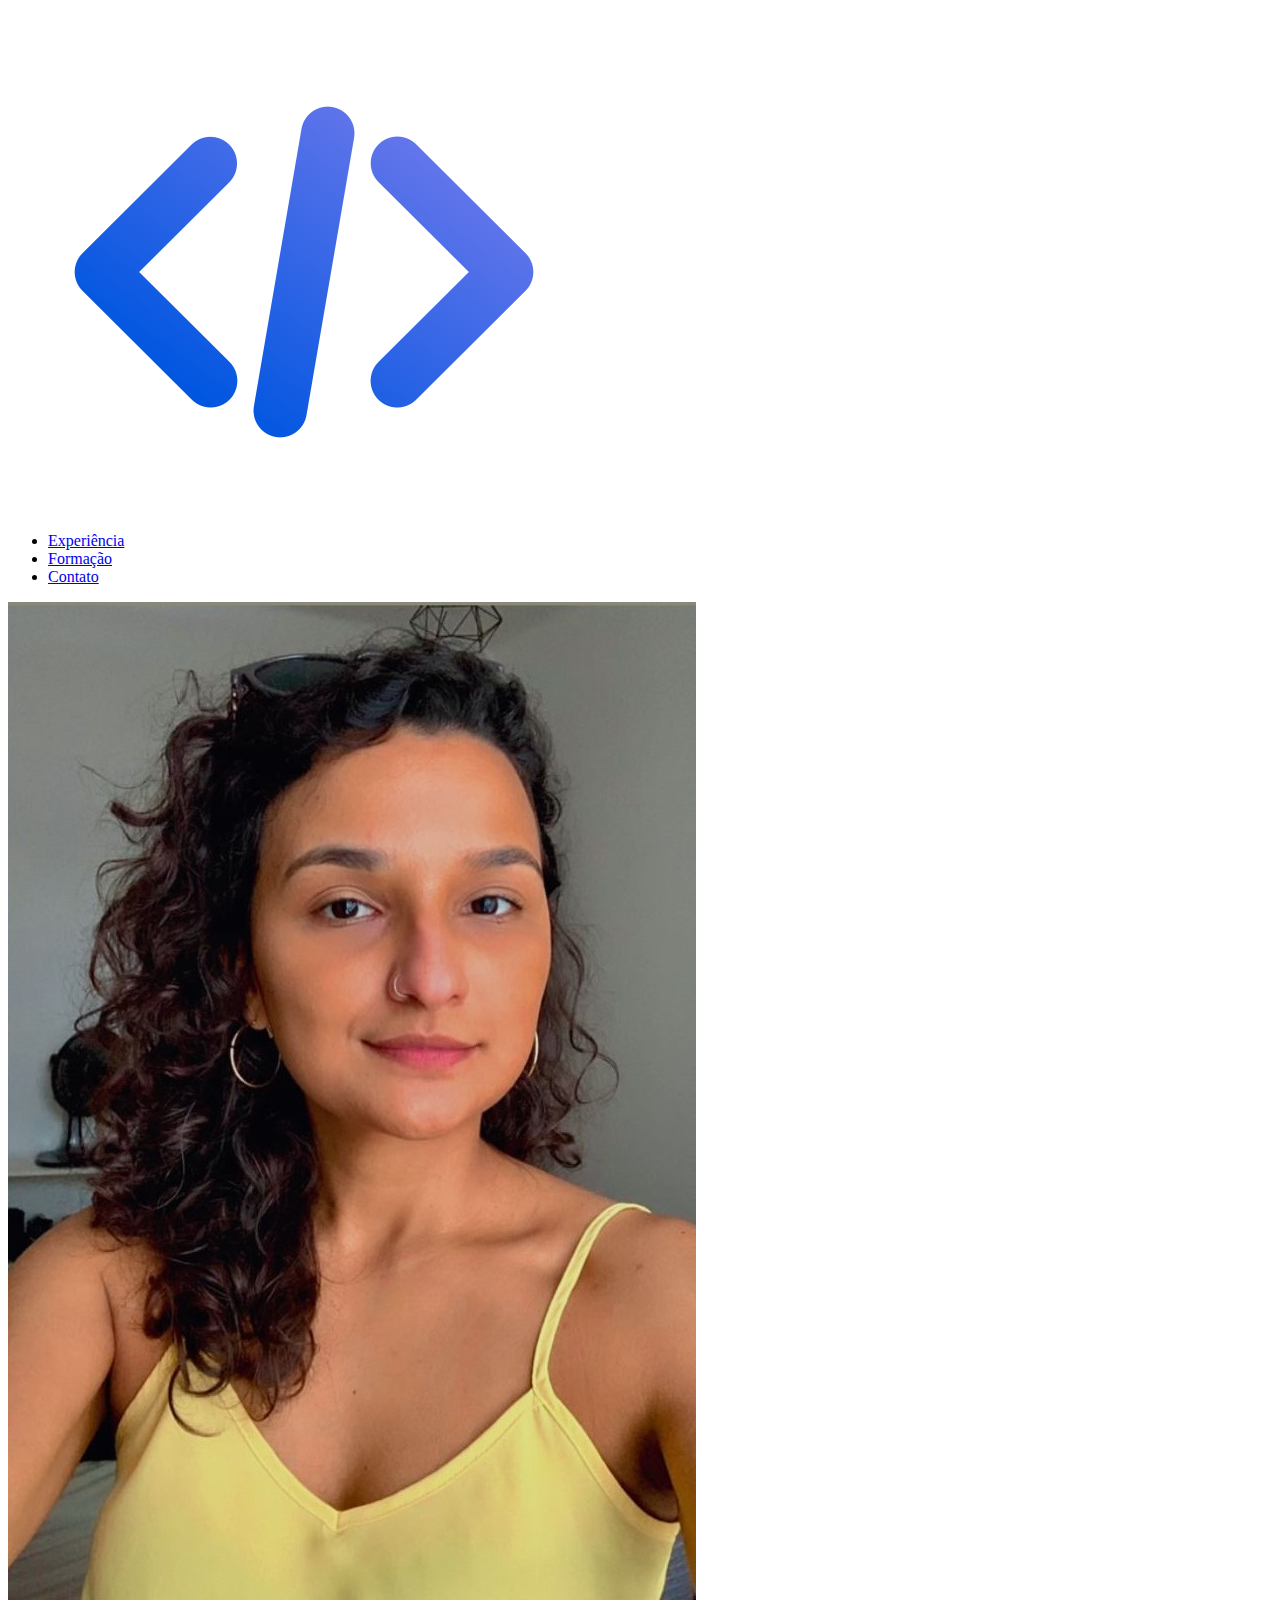
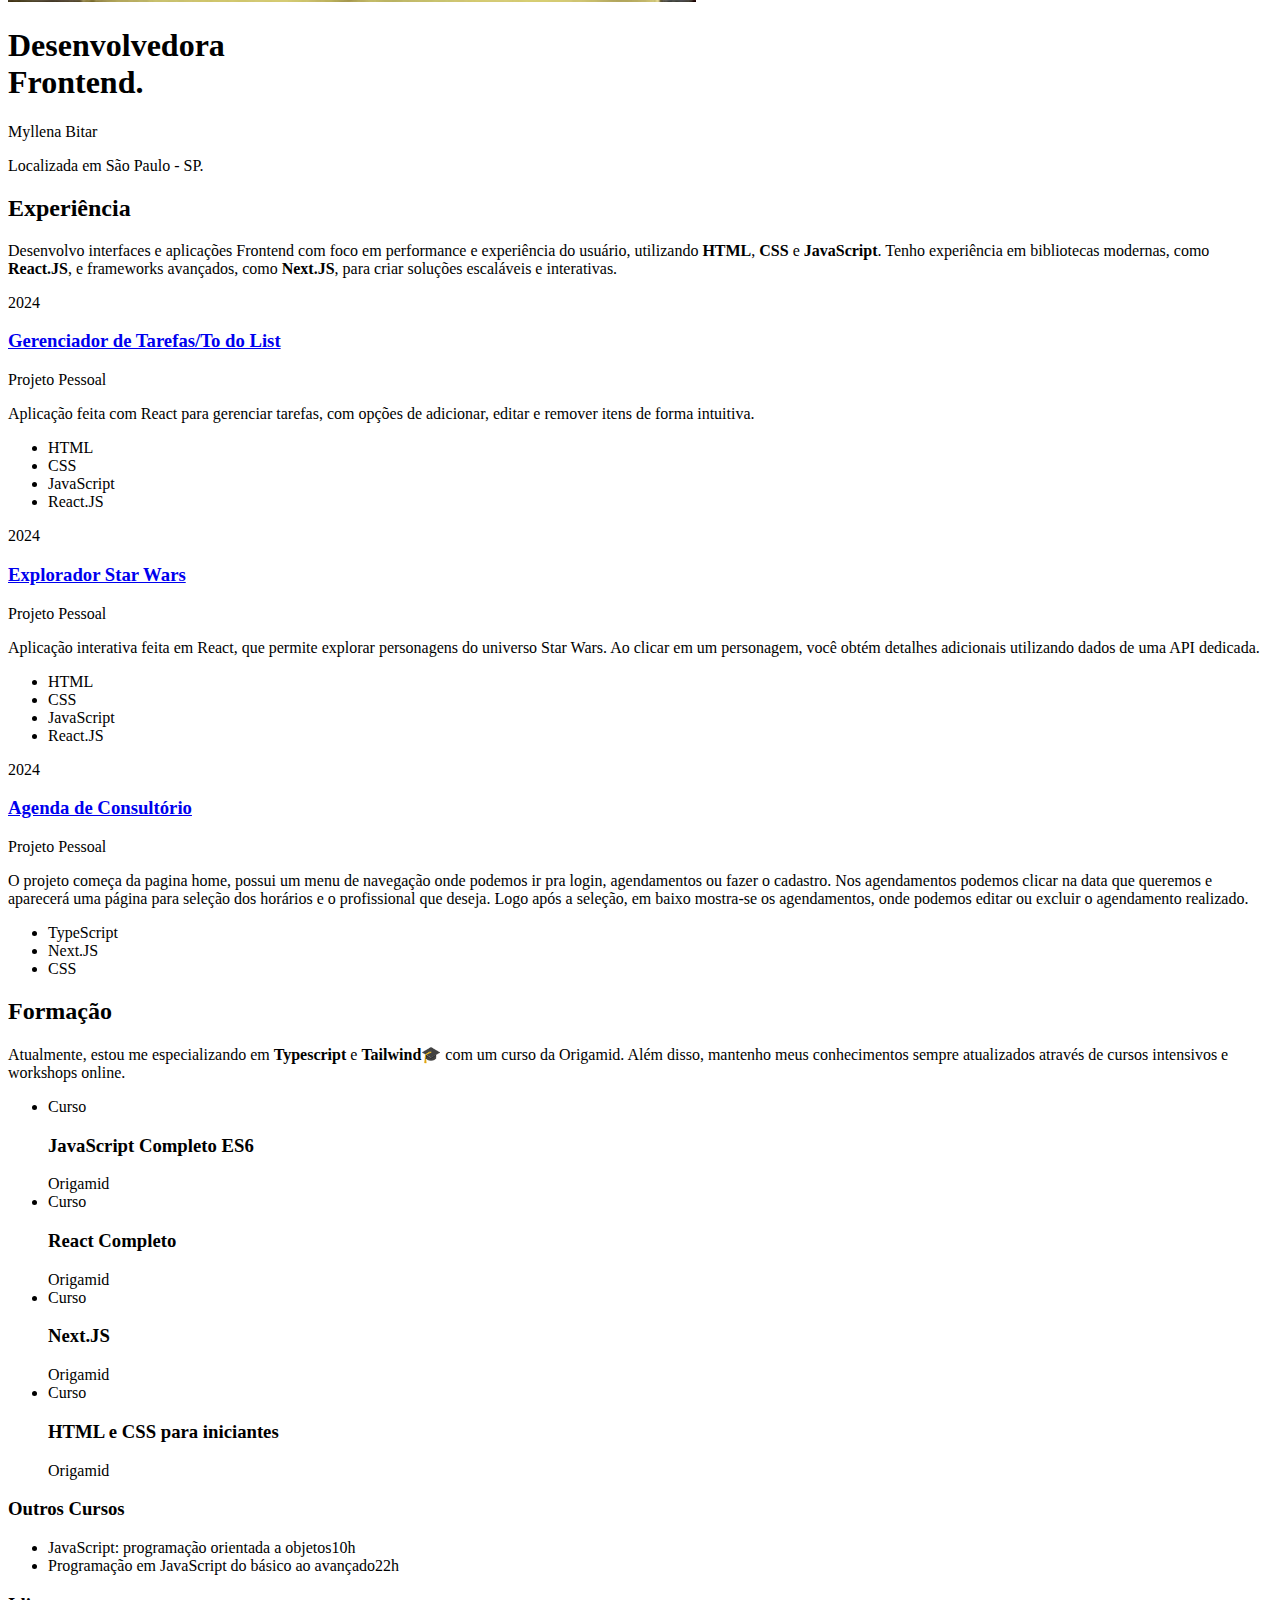
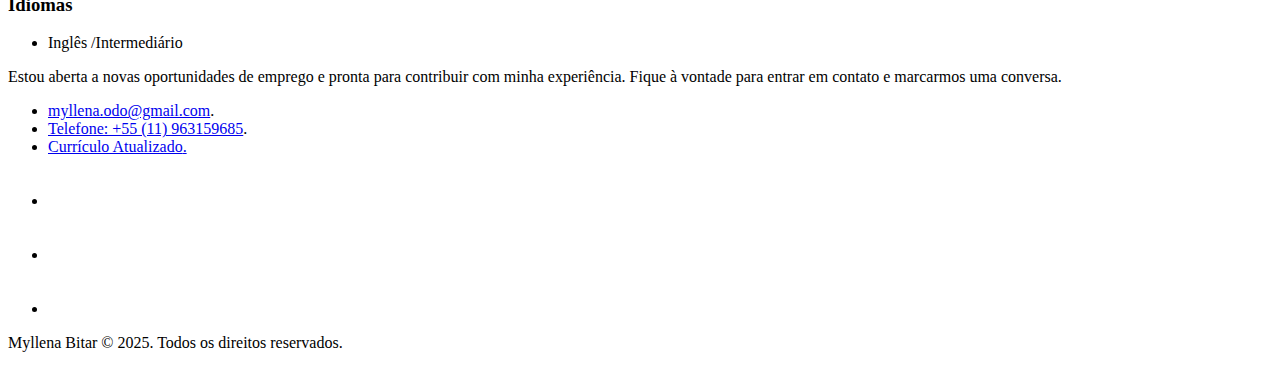
==== index.html @ c16cf946 "No code changes made." ====
<!DOCTYPE html>
<html lang="pt-BR">
<head>
    <meta charset="UTF-8">
    <meta http-equiv="X-UA-Compatible" content="IE=edge">
    <meta name="author" content="Myllena Bitar">
    <meta name="robots" content="index, follow">
    <meta name="googlebot" content="index, follow">
    <meta name="bingbot" content="index, follow">
    <meta name="apple-mobile-web-app-capable" content="yes">
    <meta name="apple-mobile-web-app-status-bar-style" content="black">
    <meta name="apple-mobile-web-app-title" content="Myllena Bitar">
    <meta name="application-name" content="Myllena Bitar">
    <meta name="mobile-web-app-capable" content="yes">
    <meta name="theme-color" content="#000000">
    <meta name="msapplication-TileColor" content="#000000">
    <meta name="msapplication-navbutton-color" content="#000000">
    <meta name="apple-mobile-web-app-status-bar-style" content="black-translucent">
    <meta name="apple-mobile-web-app-status-bar-style" content="black">
    <meta name="apple-mobile-web-app-status-bar-style" content="default">
    <meta name="apple-mobile-web-app-status-bar-style" content="white">
    <meta name="apple-mobile-web-app-status-bar-style" content="white-translucent">
    <meta name="apple-mobile-web-app-status-bar-style" content="white">
    <meta name="apple-mobile-web-app-status-bar-style" content="default"> 
    <meta name="apple-mobile-web-app-status-bar-style" content="black">
    <meta name="apple-mobile-web-app-status-bar-style" content="black-translucent">
    <meta name="apple-mobile-web-app-status-bar-style" content="white">
    <meta name="viewport" content="width=device-width, initial-scale=1.0">
    <meta name="description" content=""Desenvolvedora Front-End em São Paulo - SP. Especializada em React, Next.JS, HTML, CSS e JavaScript. Crio interfaces modernas e performáticas. Veja meus projetos e entre em contato!"">
    <link rel="icon" type="image/png" href='./img/suporte.png'>
    <link rel="stylesheet" type="text/css" href="css/style.css" media="screen" />
    <meta name="keywords" content="desenvolvedora frontend, frontend, react, next.js, javascript, typescript, html, css, são paulo, desenvolvimento web, criação de sites">
    <title>Myllena Bitar - Desenvolvedora Front-End em São Paulo</title>
</head>
<body>
    <header class="header">
    <nav>
        <ul class="header-menu">
            <img class="logo" src="./img/desenvolvedor.png" alt="logo">
            <li><a href="#experiencia">Experiência</a></li>
            <li><a href="#formacao">Formação</a></li>
            <li><a href="#contato">Contato</a></li>
        </ul>
    </nav>
</header>
<main class="introducao">
    <img class="myllena" src="./img/myllena bitar.jpg" alt="myllena-bitar-desenvolvedora">
    <div>
    <h1>Desenvolvedora<br> Frontend<span class="ponto-azul">.</span></br></h1>
    <p class="classificacao">Myllena Bitar</p>
    <p class="classificacao">Localizada em São Paulo - SP.</p>
    </div>  
</main>
<section id="experiencia" class="experiencia" >
    <h2 class="subtitulo">Experiência</h2>
    <div>
    <p class="experiencia-texto">Desenvolvo interfaces e aplicações Frontend com foco em performance e experiência do usuário, utilizando <strong>HTML</strong>, <strong>CSS</strong> e <strong>JavaScript</strong>. Tenho experiência em bibliotecas modernas, como <strong>React.JS</strong>, e frameworks avançados, como <strong>Next.JS</strong>, para criar soluções escaláveis e interativas.</p>
    <div class="empresa">
     <span class="empresa-ano">2024</span>  
     <a class="link-projeto" href="https://projeto-todo-list-one.vercel.app/" target="_blank" rel="noopener noreferrer"><h3 class="empresa-titulo">Gerenciador de Tarefas/To do List
    </h3> </a>
     <span class="empresa-titulo">Projeto Pessoal</span>
     <p class="empresa-texto">Aplicação feita com React para gerenciar tarefas, com opções de adicionar, editar e remover itens de forma intuitiva.</p>
     <ul class="empresa-habilidades">
        <li>HTML</li>
        <li>CSS</li>
        <li>JavaScript</li>
        <li>React.JS</li>
        
    </ul>
    </div>
    <div class="empresa">
        <span class="empresa-ano">2024</span>  
        <a class="link-projeto" href="https://api-star-wars-kappa.vercel.app/" target="_blank" rel="noopener noreferrer"><h3 class="empresa-titulo">Explorador Star Wars
        </h3></a>
        <span class="empresa-titulo">Projeto Pessoal</span>
        <p class="empresa-texto">Aplicação interativa feita em React, que permite explorar personagens do universo Star Wars. Ao clicar em um personagem, você obtém detalhes adicionais utilizando dados de uma API dedicada.</p>
        <ul class="empresa-habilidades">
           <li>HTML</li>
           <li>CSS</li>
           <li>JavaScript</li>
           <li>React.JS</li>
       </ul>
       
       </div>
       <div class="empresa">
        <span class="empresa-ano">2024</span>  
        <a class="link-projeto" href="https://agenda-consultorio-sooty.vercel.app/" target="_blank" rel="noopener noreferrer"><h3 class="empresa-titulo">Agenda de Consultório</h3></a>
        <span class="empresa-titulo">Projeto Pessoal</span>
        <p class="empresa-texto"> O projeto começa da pagina home, possui um menu de navegação onde podemos ir pra login, agendamentos ou fazer o cadastro. Nos agendamentos podemos clicar na data que queremos e aparecerá uma página para seleção dos horários e o profissional que deseja. Logo após a seleção, em baixo mostra-se os agendamentos, onde podemos editar ou excluir o agendamento realizado.</p>
        <ul class="empresa-habilidades">
            <li>TypeScript</li>
            <li>Next.JS</li>
            <li>CSS</li>   
       </ul>

</div>
</section>
<section class="formacao" id="formacao" >
    <div class="formacao-container">
        <h2 class="subtitulo">Formação</h2>
        <div>
            <p class="formacao-texto"> Atualmente, estou me especializando em <strong>Typescript</strong> e <strong>Tailwind</strong>🎓 com um curso da Origamid. Além disso, mantenho meus conhecimentos sempre atualizados através de cursos intensivos e workshops online.</p>
            <ul class="faculdade-lista">
                <li class="faculdade">
                    <span class="faculdade-tipo">
                        Curso
                    </span>
                    <h3 class="faculdade-curso">JavaScript Completo ES6</h3>
                    <span class="faculdade-instituicao">Origamid</span>
                </li>
                <li class="faculdade">
                    <span class="faculdade-tipo">
                        Curso
                    </span>
                    <h3 class="faculdade-curso">React Completo</h3>
                    <span class="faculdade-instituicao">Origamid</span>
                </li>
                <li class="faculdade">
                    <span class="faculdade-tipo">
                        Curso
                    </span>
                    <h3 class="faculdade-curso">Next.JS</h3>
                    <span class="faculdade-instituicao">Origamid</span>
                </li>
                <li class="faculdade">
                    <span class="faculdade-tipo">
                        Curso
                    </span>
                    <h3 class="faculdade-curso">HTML e CSS para iniciantes</h3>
                    <span class="faculdade-instituicao">Origamid</span>
                </li>
            </ul>
            <div class="formacao-extra">
                <div class="cursos">
                    <h3>Outros Cursos</h3>
                    <ul>
                        <li>JavaScript: programação orientada a objetos<span>10h</span></li>
                        <li>Programação em JavaScript do básico ao avançado<span>22h</span></li>
                        
                    </ul>
                </div>
                    <div class="idiomas">
                        <h3>Idiomas</h3>
                        <ul>
                            <li>Inglês<span> /Intermediário</span></li>
                            
                        </ul>
                    </div>
            </div>
        </div>
    </div>
</section>
<footer class="footer" id="contato">
    <div class="footer-container">
        <p class="footer-texto">Estou aberta a novas oportunidades de emprego e pronta para contribuir com minha experiência. Fique à vontade para entrar em contato e marcarmos uma conversa.</p>
        <ul class="footer-contato">
            <li><a href="mailto:myllena.odo@gmail.com">myllena.odo@gmail.com</a><span class="ponto-azul">.</span></li> 
            <li><a href="https://wa.me/5511963159685" target="_blank">Telefone: +55 (11) 963159685</a><span class="ponto-azul">.</span></li>
            <li><a href="https://drive.google.com/file/d/1yHbWb24KofrCn9v8XK-rrWRBJgzZBCL3/view?usp=sharing" target="_blank" rel="noopener noreferrer">Currículo Atualizado<span class="ponto-azul">.</span></a></li> 
            <div class="rede-social">
            <li class="x"><a href="https://x.com/mdsb1992" target="_blank" rel="noopener noreferrer"><img src="./img/icons-x.png" alt="simbolo-x"><span class="ponto-azul"></span></a></li>
            <li class="linkedin"><a href="https://linkedin.com/in/myllenadesouzabitar" target="_blank" rel="noopener noreferrer"><img src="./img/icons8-linkedin-50 (1).png" alt="simbolo-linkedin"><span class="ponto-azul"></span></a></li>
            <li class="github"><a href="https://github.com/myllenabitar" target="_blank" rel="noopener noreferrer"><img src="./img/icons-github.png" alt="simbolo-github"><span class="ponto-azul"></span><a></li>
            </div>
        </ul>
        <p> Myllena Bitar &#169 2025. Todos os direitos reservados.</p>
    </div>

</footer>
</body>
</html>
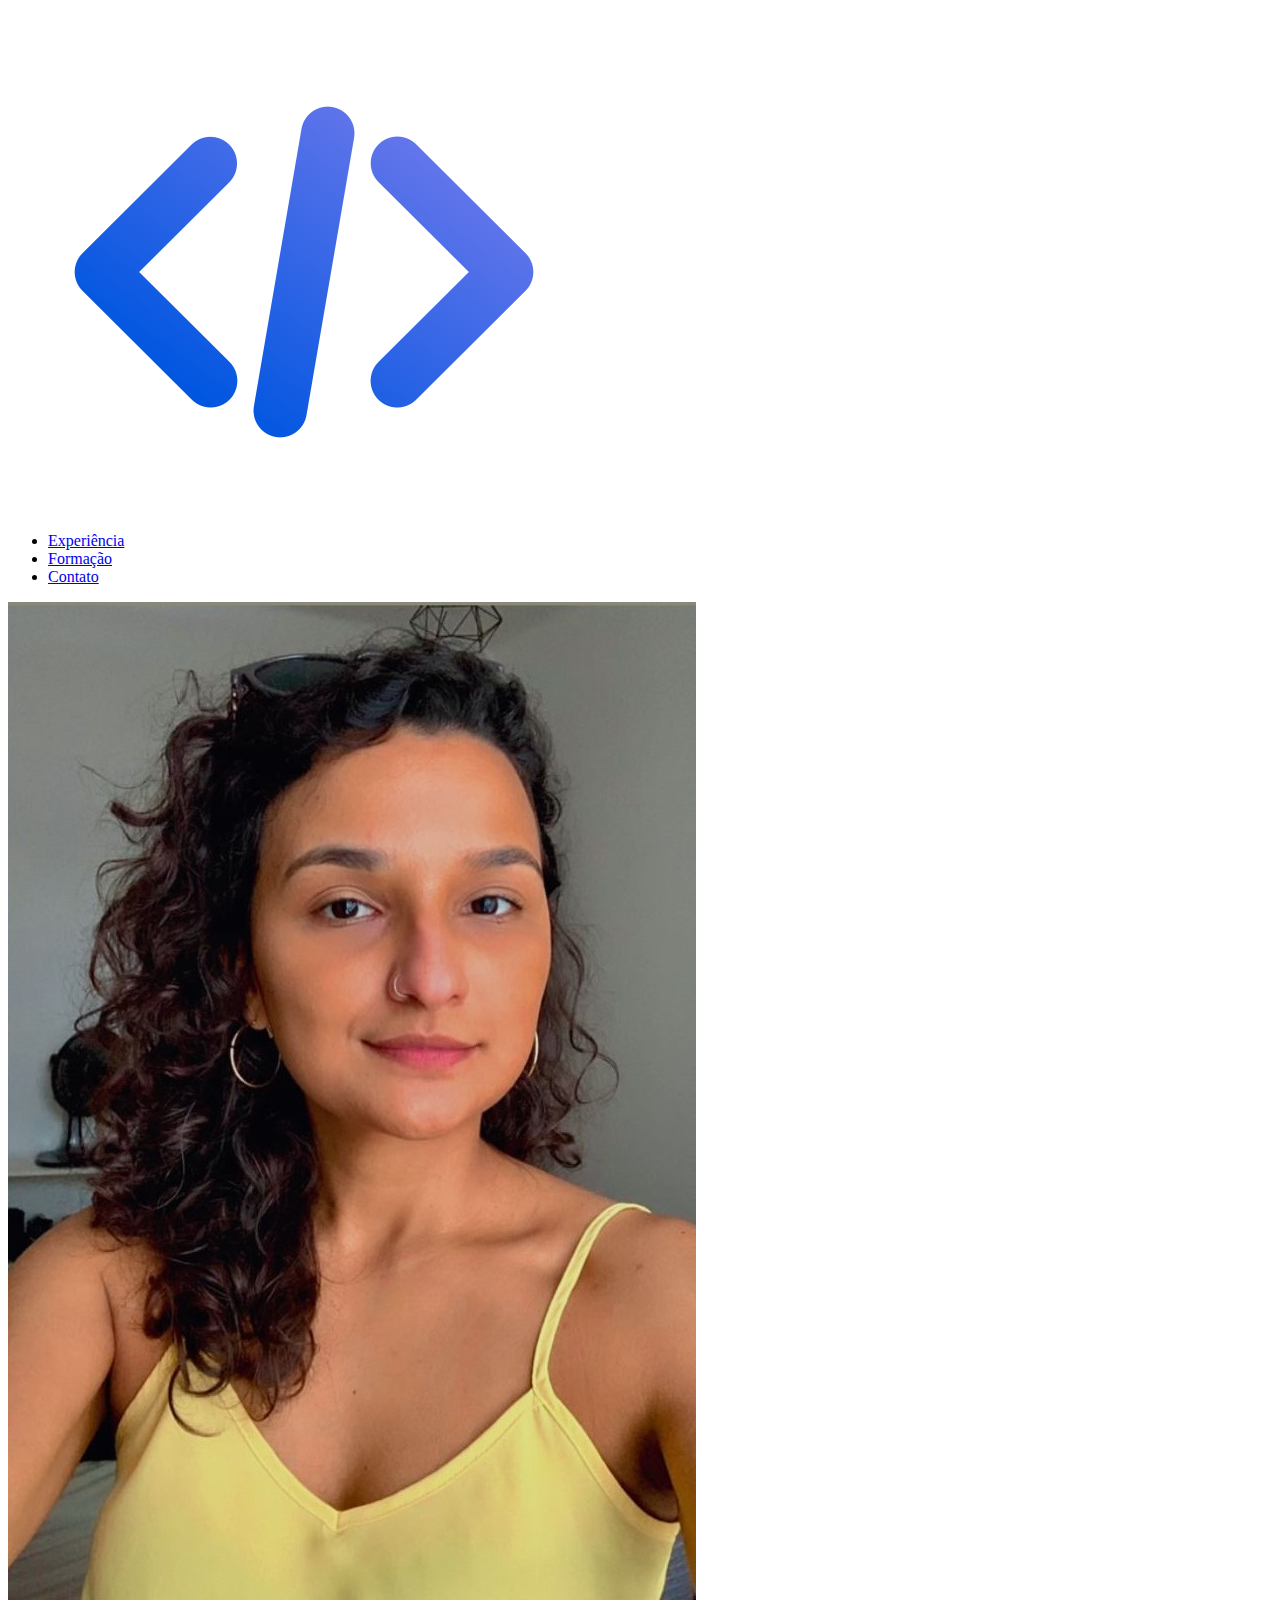
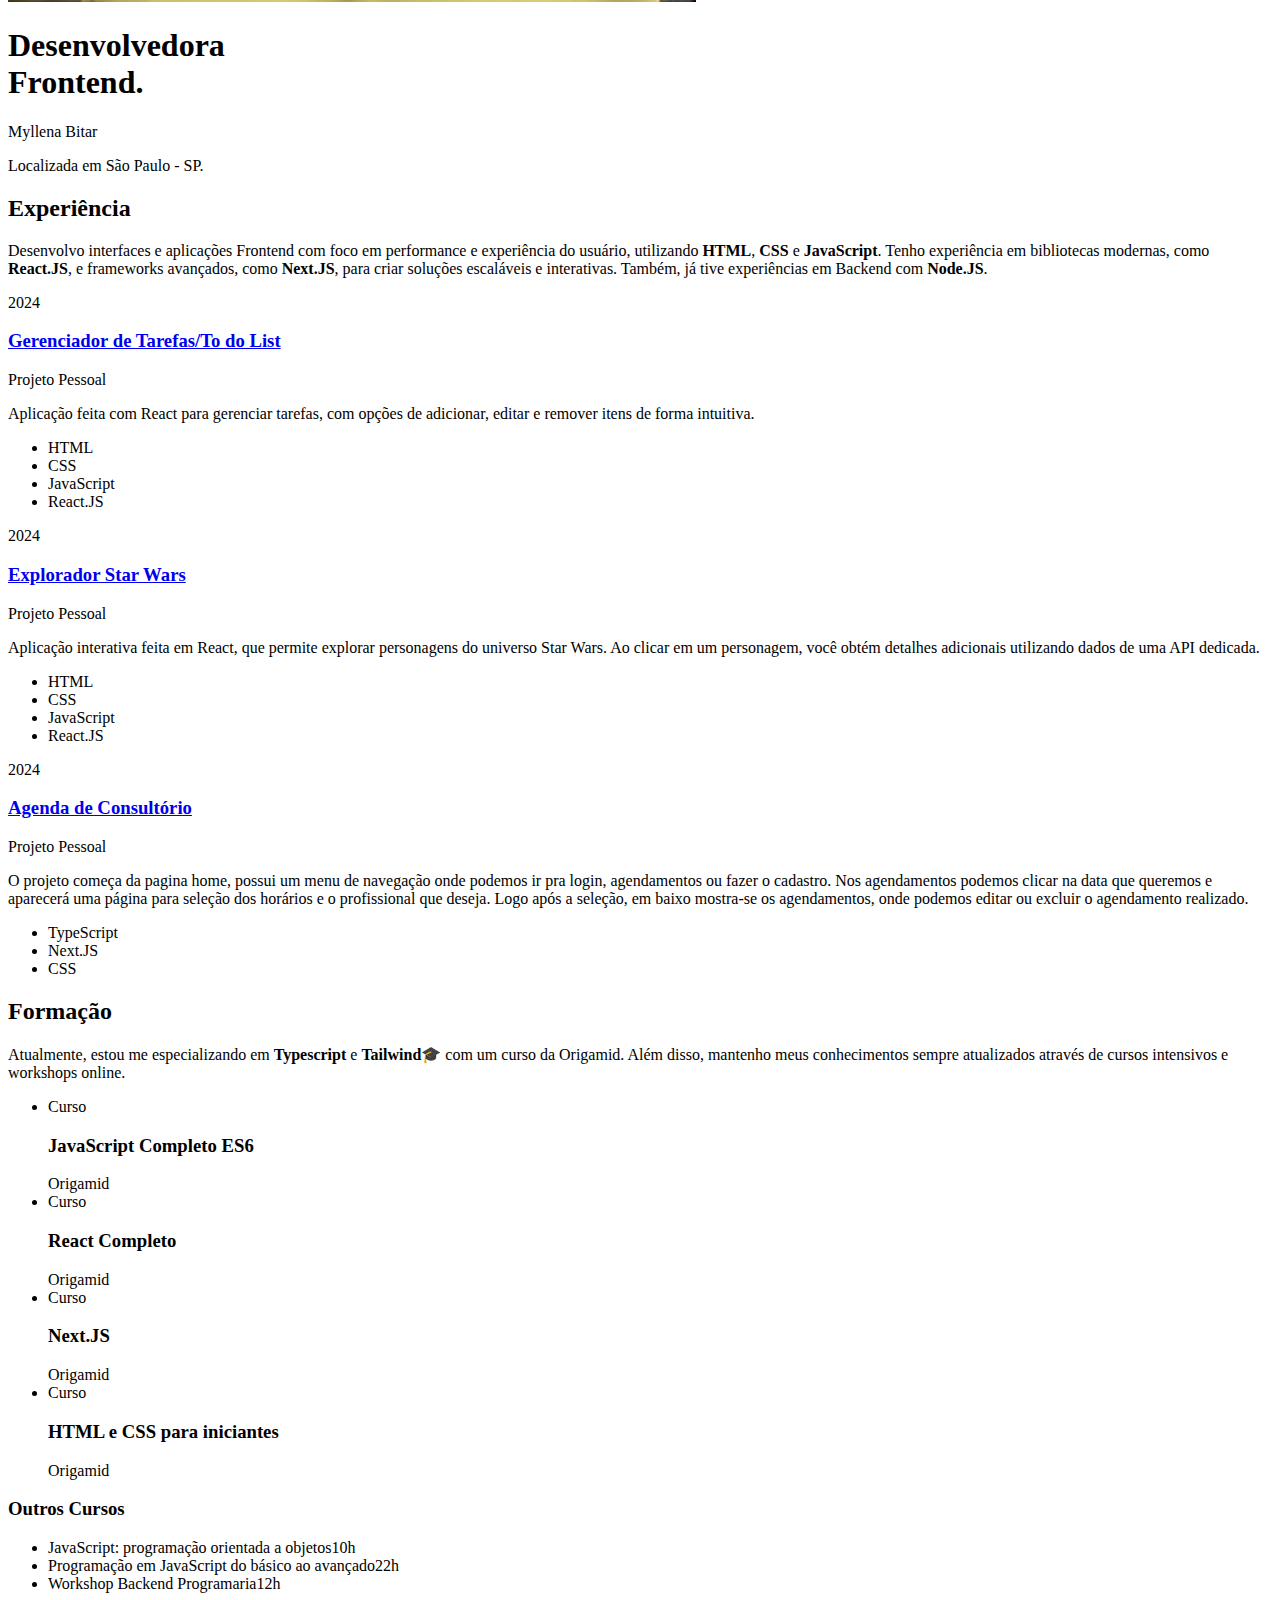
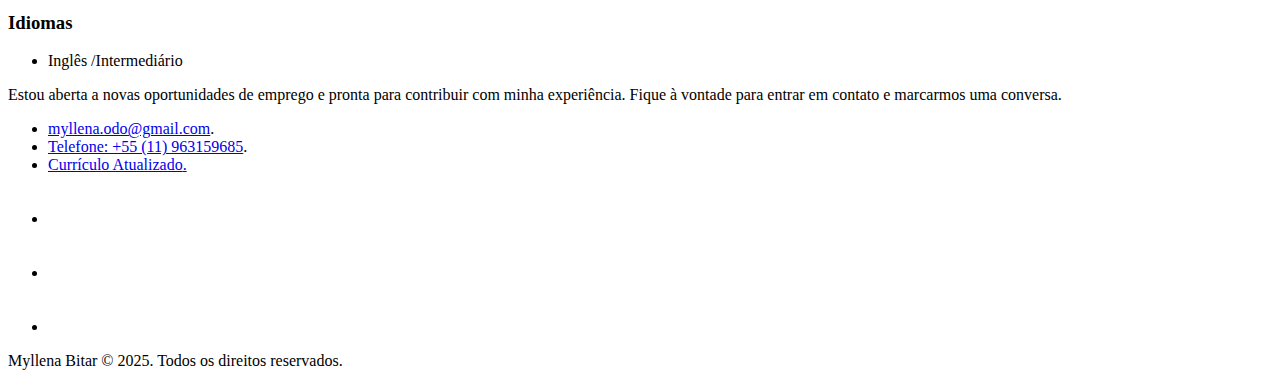
==== commit 7da1e5b5: "Enhance styling and update experience description in index.html" ====
--- a/index.html
+++ b/index.html
@@ -54,7 +54,7 @@
 <section id="experiencia" class="experiencia" >
     <h2 class="subtitulo">Experiência</h2>
     <div>
-    <p class="experiencia-texto">Desenvolvo interfaces e aplicações Frontend com foco em performance e experiência do usuário, utilizando <strong>HTML</strong>, <strong>CSS</strong> e <strong>JavaScript</strong>. Tenho experiência em bibliotecas modernas, como <strong>React.JS</strong>, e frameworks avançados, como <strong>Next.JS</strong>, para criar soluções escaláveis e interativas.</p>
+    <p class="experiencia-texto">Desenvolvo interfaces e aplicações Frontend com foco em performance e experiência do usuário, utilizando <strong>HTML</strong>, <strong>CSS</strong> e <strong>JavaScript</strong>. Tenho experiência em bibliotecas modernas, como <strong>React.JS</strong>, e frameworks avançados, como <strong>Next.JS</strong>, para criar soluções escaláveis e interativas. Também, já tive experiências em Backend com <strong>Node.JS</strong><span class="ponto-azul">.</span></p>
     <div class="empresa">
      <span class="empresa-ano">2024</span>  
      <a class="link-projeto" href="https://projeto-todo-list-one.vercel.app/" target="_blank" rel="noopener noreferrer"><h3 class="empresa-titulo">Gerenciador de Tarefas/To do List
@@ -137,7 +137,7 @@
                     <ul>
                         <li>JavaScript: programação orientada a objetos<span>10h</span></li>
                         <li>Programação em JavaScript do básico ao avançado<span>22h</span></li>
-                        
+                        <li>Workshop Backend Programaria<span>12h</span></li>
                     </ul>
                 </div>
                     <div class="idiomas">
@@ -157,14 +157,14 @@
         <ul class="footer-contato">
             <li><a href="mailto:myllena.odo@gmail.com">myllena.odo@gmail.com</a><span class="ponto-azul">.</span></li> 
             <li><a href="https://wa.me/5511963159685" target="_blank">Telefone: +55 (11) 963159685</a><span class="ponto-azul">.</span></li>
-            <li><a href="https://drive.google.com/file/d/1yHbWb24KofrCn9v8XK-rrWRBJgzZBCL3/view?usp=sharing" target="_blank" rel="noopener noreferrer">Currículo Atualizado<span class="ponto-azul">.</span></a></li> 
+            <li><a href="https://drive.google.com/file/d/12KFAVNjSFRzh7a64XHz1Jg27c-3VsM-U/view?usp=sharing" target="_blank" rel="noopener noreferrer">Currículo Atualizado<span class="ponto-azul">.</span></a></li> 
             <div class="rede-social">
             <li class="x"><a href="https://x.com/mdsb1992" target="_blank" rel="noopener noreferrer"><img src="./img/icons-x.png" alt="simbolo-x"><span class="ponto-azul"></span></a></li>
             <li class="linkedin"><a href="https://linkedin.com/in/myllenadesouzabitar" target="_blank" rel="noopener noreferrer"><img src="./img/icons8-linkedin-50 (1).png" alt="simbolo-linkedin"><span class="ponto-azul"></span></a></li>
             <li class="github"><a href="https://github.com/myllenabitar" target="_blank" rel="noopener noreferrer"><img src="./img/icons-github.png" alt="simbolo-github"><span class="ponto-azul"></span><a></li>
             </div>
         </ul>
-        <p> Myllena Bitar &#169 2025. Todos os direitos reservados.</p>
+        <p> Myllena Bitar <span class="ponto-azul">&#169</span> 2025. Todos os direitos reservados.</p>
     </div>
 
 </footer>
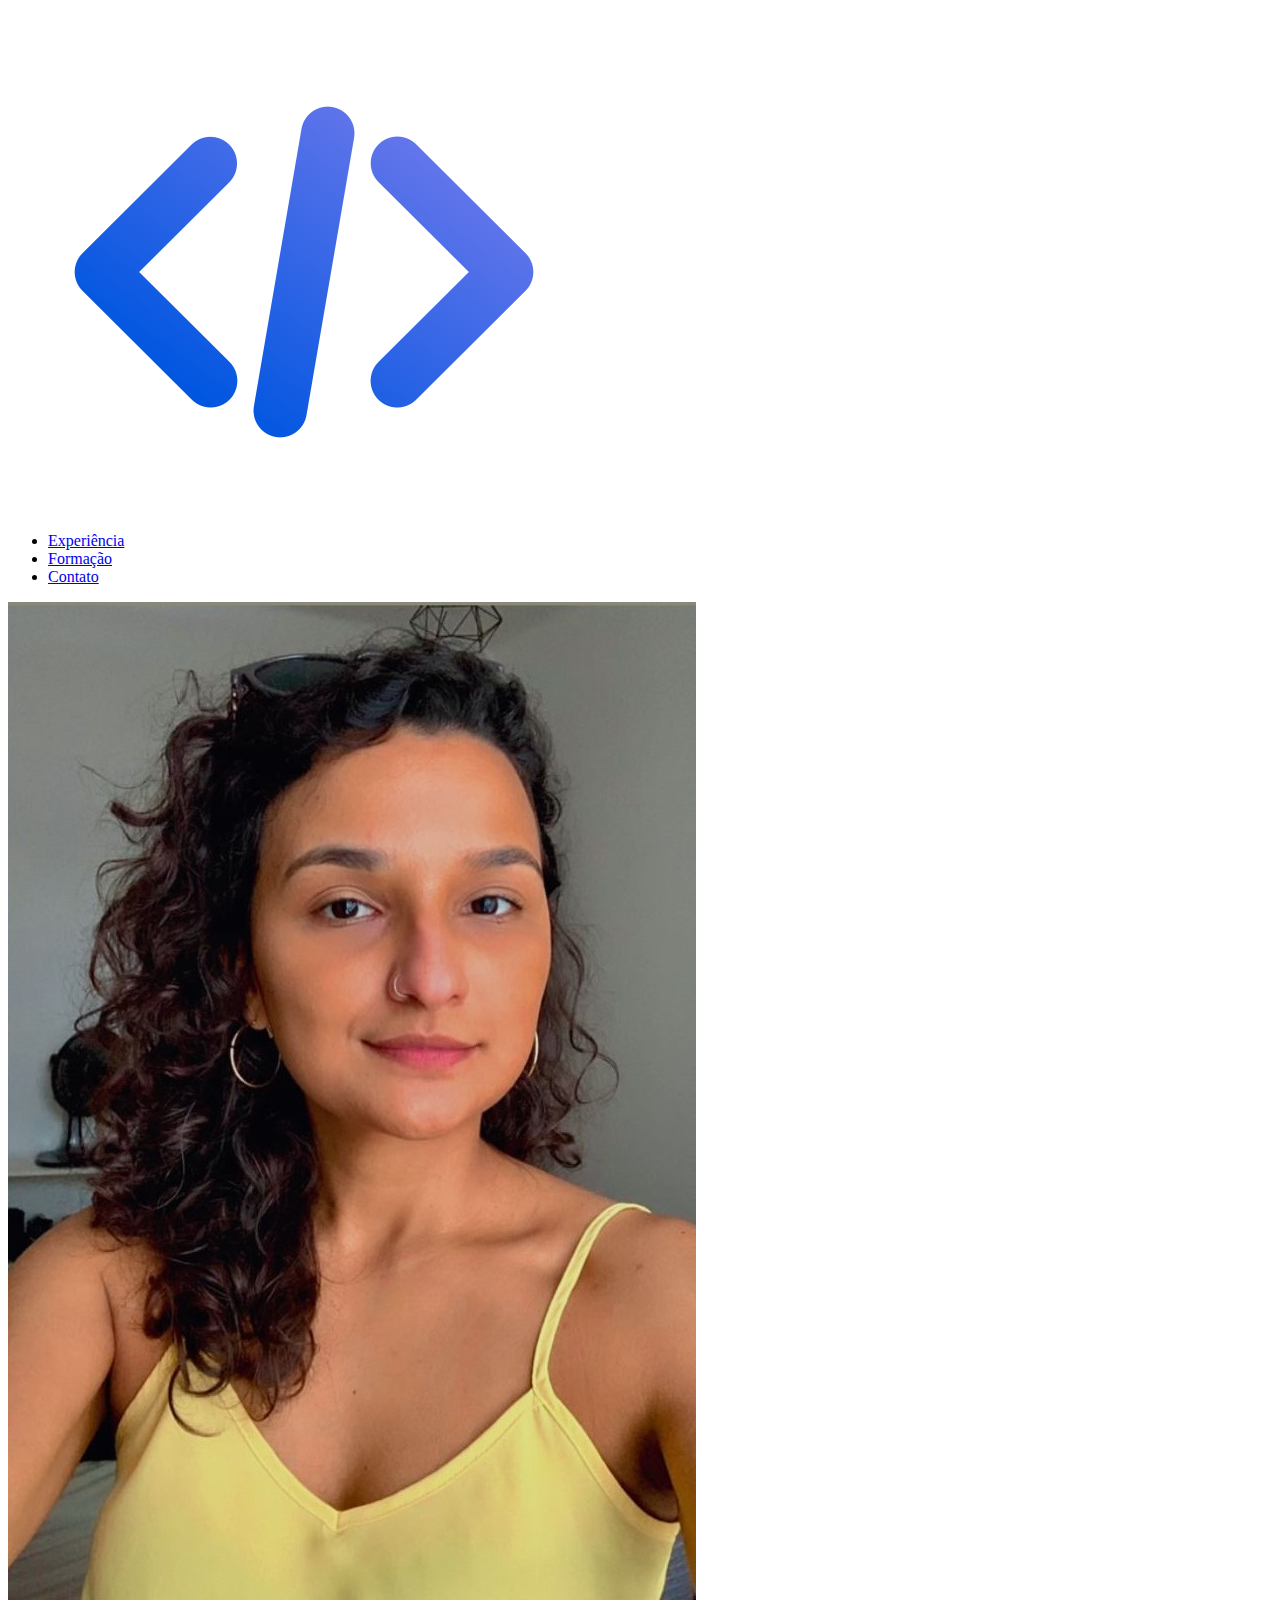
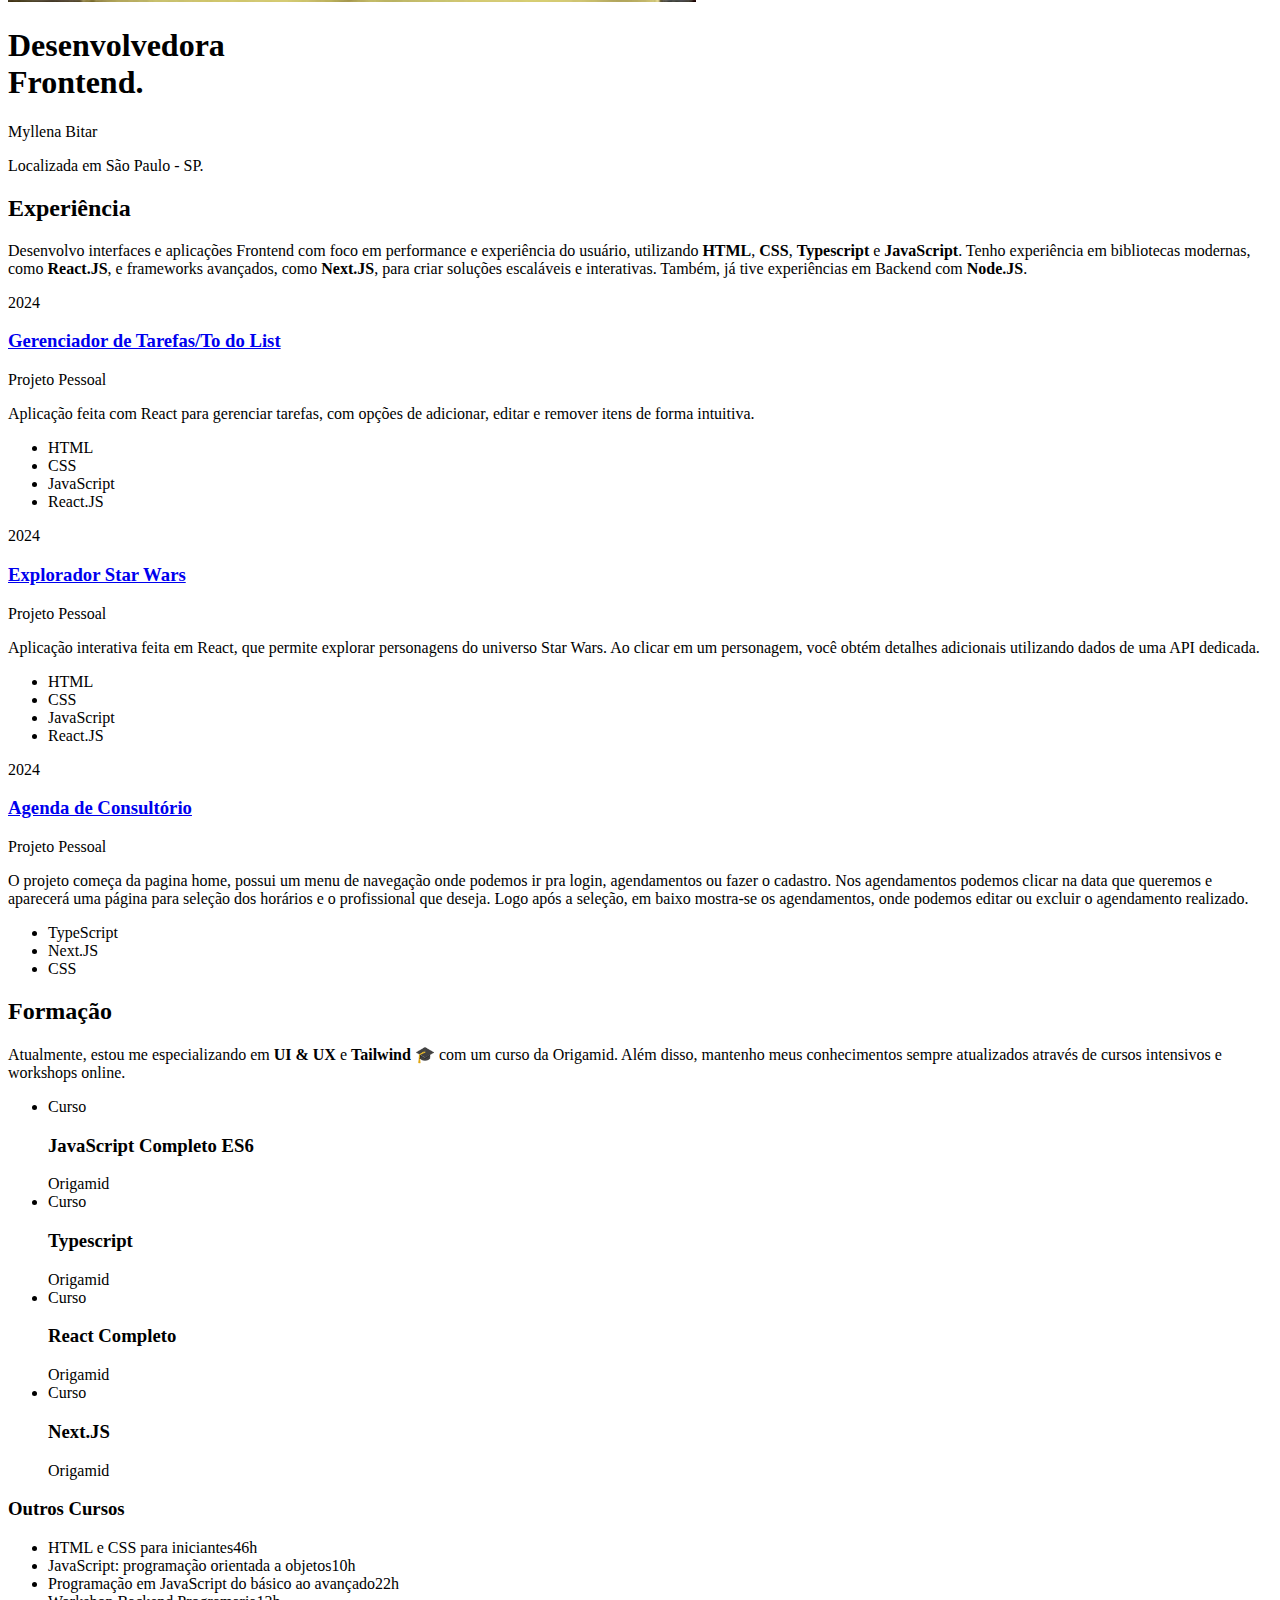
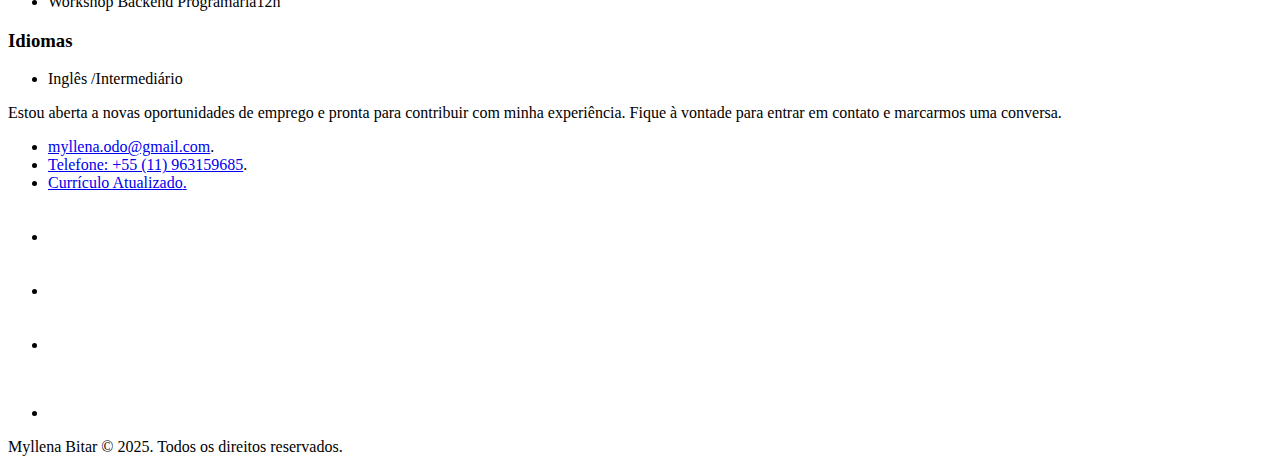
==== commit b739ad2d: "Add YouTube logo and update footer styles; modify experience and education sections" ====
--- a/index.html
+++ b/index.html
@@ -54,7 +54,7 @@
 <section id="experiencia" class="experiencia" >
     <h2 class="subtitulo">Experiência</h2>
     <div>
-    <p class="experiencia-texto">Desenvolvo interfaces e aplicações Frontend com foco em performance e experiência do usuário, utilizando <strong>HTML</strong>, <strong>CSS</strong> e <strong>JavaScript</strong>. Tenho experiência em bibliotecas modernas, como <strong>React.JS</strong>, e frameworks avançados, como <strong>Next.JS</strong>, para criar soluções escaláveis e interativas. Também, já tive experiências em Backend com <strong>Node.JS</strong><span class="ponto-azul">.</span></p>
+    <p class="experiencia-texto">Desenvolvo interfaces e aplicações Frontend com foco em performance e experiência do usuário, utilizando <strong>HTML</strong>, <strong>CSS</strong>, <strong>Typescript</strong> e <strong>JavaScript</strong>. Tenho experiência em bibliotecas modernas, como <strong>React.JS</strong>, e frameworks avançados, como <strong>Next.JS</strong>, para criar soluções escaláveis e interativas. Também, já tive experiências em Backend com <strong>Node.JS</strong><span class="ponto-azul">.</span></p>
     <div class="empresa">
      <span class="empresa-ano">2024</span>  
      <a class="link-projeto" href="https://projeto-todo-list-one.vercel.app/" target="_blank" rel="noopener noreferrer"><h3 class="empresa-titulo">Gerenciador de Tarefas/To do List
@@ -100,13 +100,20 @@
     <div class="formacao-container">
         <h2 class="subtitulo">Formação</h2>
         <div>
-            <p class="formacao-texto"> Atualmente, estou me especializando em <strong>Typescript</strong> e <strong>Tailwind</strong>🎓 com um curso da Origamid. Além disso, mantenho meus conhecimentos sempre atualizados através de cursos intensivos e workshops online.</p>
+            <p class="formacao-texto"> Atualmente, estou me especializando em <strong>UI & UX</strong> e <strong>Tailwind</strong> 🎓 com um curso da Origamid. Além disso, mantenho meus conhecimentos sempre atualizados através de cursos intensivos e workshops online.</p>
             <ul class="faculdade-lista">
                 <li class="faculdade">
                     <span class="faculdade-tipo">
                         Curso
                     </span>
                     <h3 class="faculdade-curso">JavaScript Completo ES6</h3>
+                    <span class="faculdade-instituicao">Origamid</span>
+                </li>
+                <li class="faculdade">
+                    <span class="faculdade-tipo">
+                        Curso
+                    </span>
+                    <h3 class="faculdade-curso">Typescript</h3>
                     <span class="faculdade-instituicao">Origamid</span>
                 </li>
                 <li class="faculdade">
@@ -123,18 +130,12 @@
                     <h3 class="faculdade-curso">Next.JS</h3>
                     <span class="faculdade-instituicao">Origamid</span>
                 </li>
-                <li class="faculdade">
-                    <span class="faculdade-tipo">
-                        Curso
-                    </span>
-                    <h3 class="faculdade-curso">HTML e CSS para iniciantes</h3>
-                    <span class="faculdade-instituicao">Origamid</span>
-                </li>
             </ul>
             <div class="formacao-extra">
                 <div class="cursos">
                     <h3>Outros Cursos</h3>
                     <ul>
+                        <li>HTML e CSS para iniciantes<span>46h</span></li>
                         <li>JavaScript: programação orientada a objetos<span>10h</span></li>
                         <li>Programação em JavaScript do básico ao avançado<span>22h</span></li>
                         <li>Workshop Backend Programaria<span>12h</span></li>
@@ -157,11 +158,12 @@
         <ul class="footer-contato">
             <li><a href="mailto:myllena.odo@gmail.com">myllena.odo@gmail.com</a><span class="ponto-azul">.</span></li> 
             <li><a href="https://wa.me/5511963159685" target="_blank">Telefone: +55 (11) 963159685</a><span class="ponto-azul">.</span></li>
-            <li><a href="https://drive.google.com/file/d/12KFAVNjSFRzh7a64XHz1Jg27c-3VsM-U/view?usp=sharing" target="_blank" rel="noopener noreferrer">Currículo Atualizado<span class="ponto-azul">.</span></a></li> 
+            <li><a href="https://drive.google.com/file/d/18R5KuRlBhOiqq82K_xU-QuGobqCIrnrO/view?usp=sharing" target="_blank" rel="noopener noreferrer">Currículo Atualizado<span class="ponto-azul">.</span></a></li> 
             <div class="rede-social">
             <li class="x"><a href="https://x.com/mdsb1992" target="_blank" rel="noopener noreferrer"><img src="./img/icons-x.png" alt="simbolo-x"><span class="ponto-azul"></span></a></li>
             <li class="linkedin"><a href="https://linkedin.com/in/myllenadesouzabitar" target="_blank" rel="noopener noreferrer"><img src="./img/icons8-linkedin-50 (1).png" alt="simbolo-linkedin"><span class="ponto-azul"></span></a></li>
             <li class="github"><a href="https://github.com/myllenabitar" target="_blank" rel="noopener noreferrer"><img src="./img/icons-github.png" alt="simbolo-github"><span class="ponto-azul"></span><a></li>
+            <li class="youtube"><a href="https://www.youtube.com/@MyllenaBitar/videos" target="_blank" rel="noopener noreferrer"><img src="./img/youtube (9).png" alt="simbolo-youtube"><span class="ponto-azul"></span><a></li>
             </div>
         </ul>
         <p> Myllena Bitar <span class="ponto-azul">&#169</span> 2025. Todos os direitos reservados.</p>
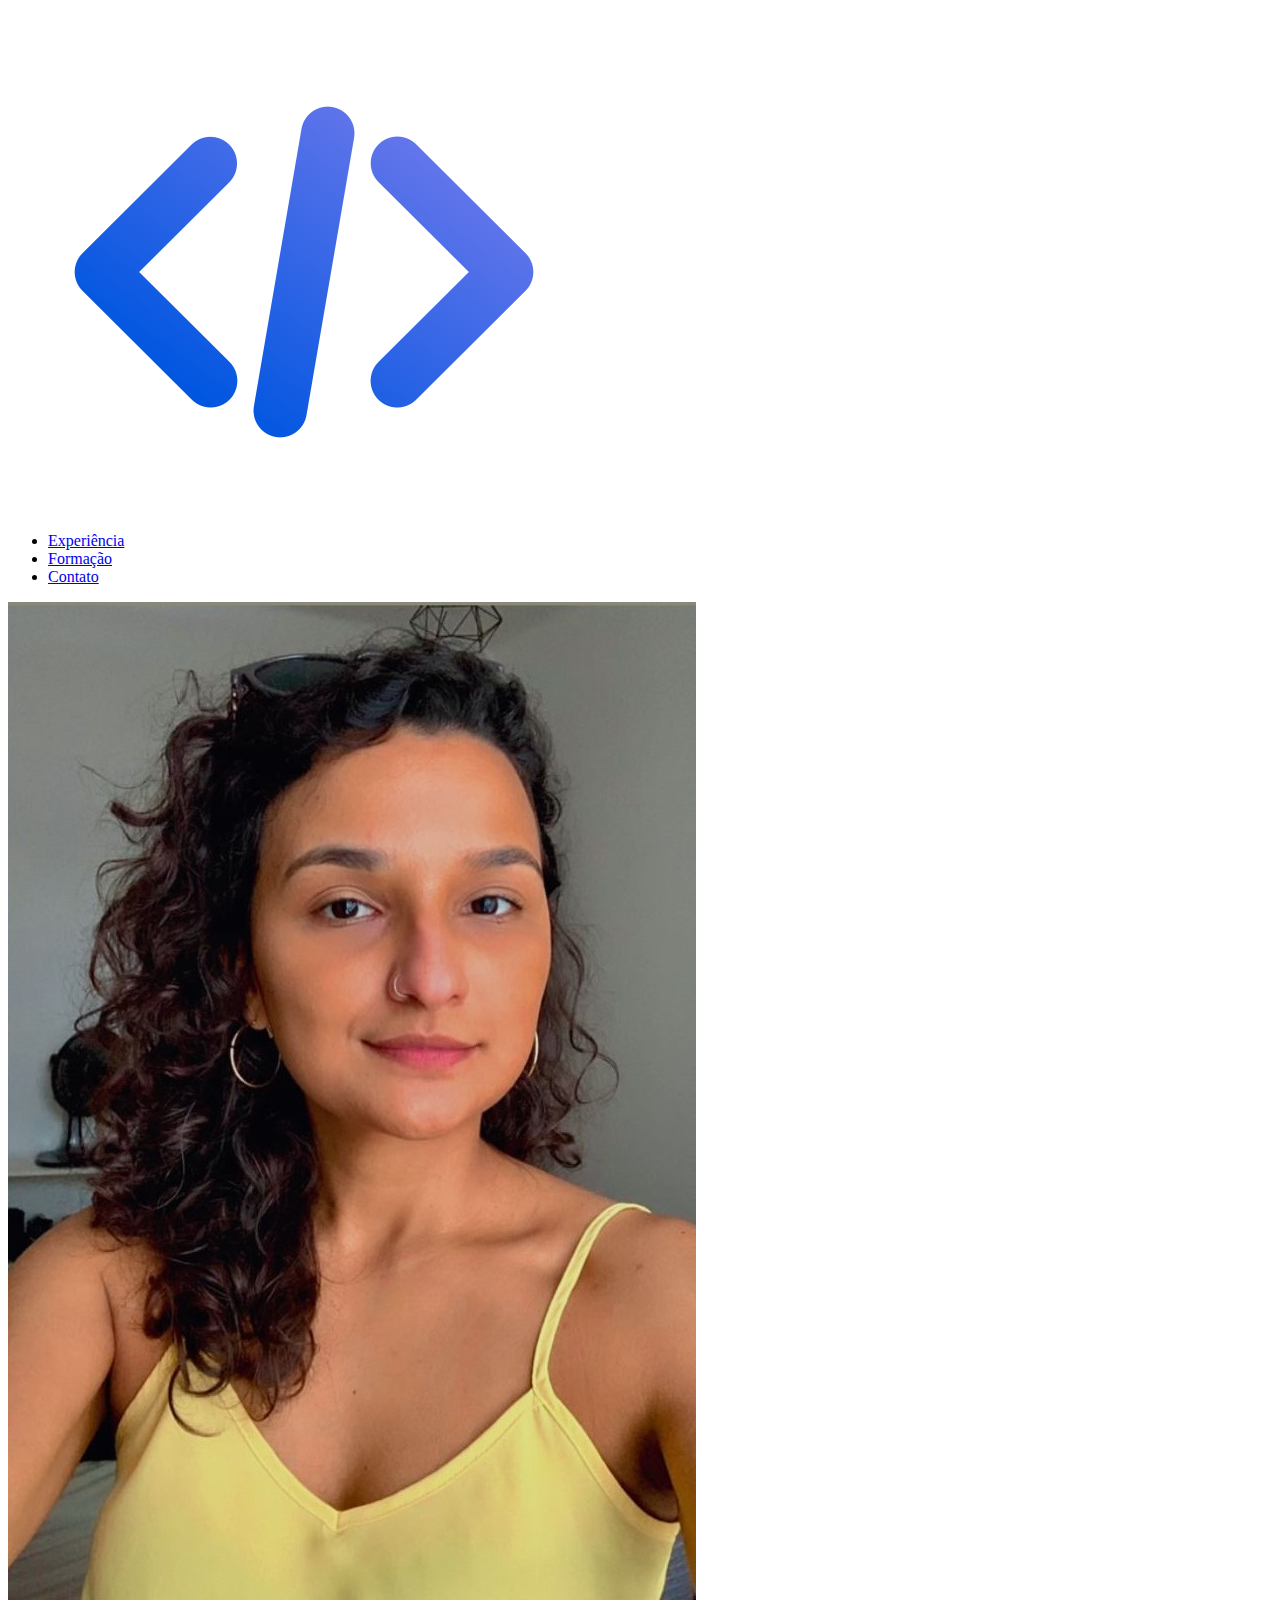
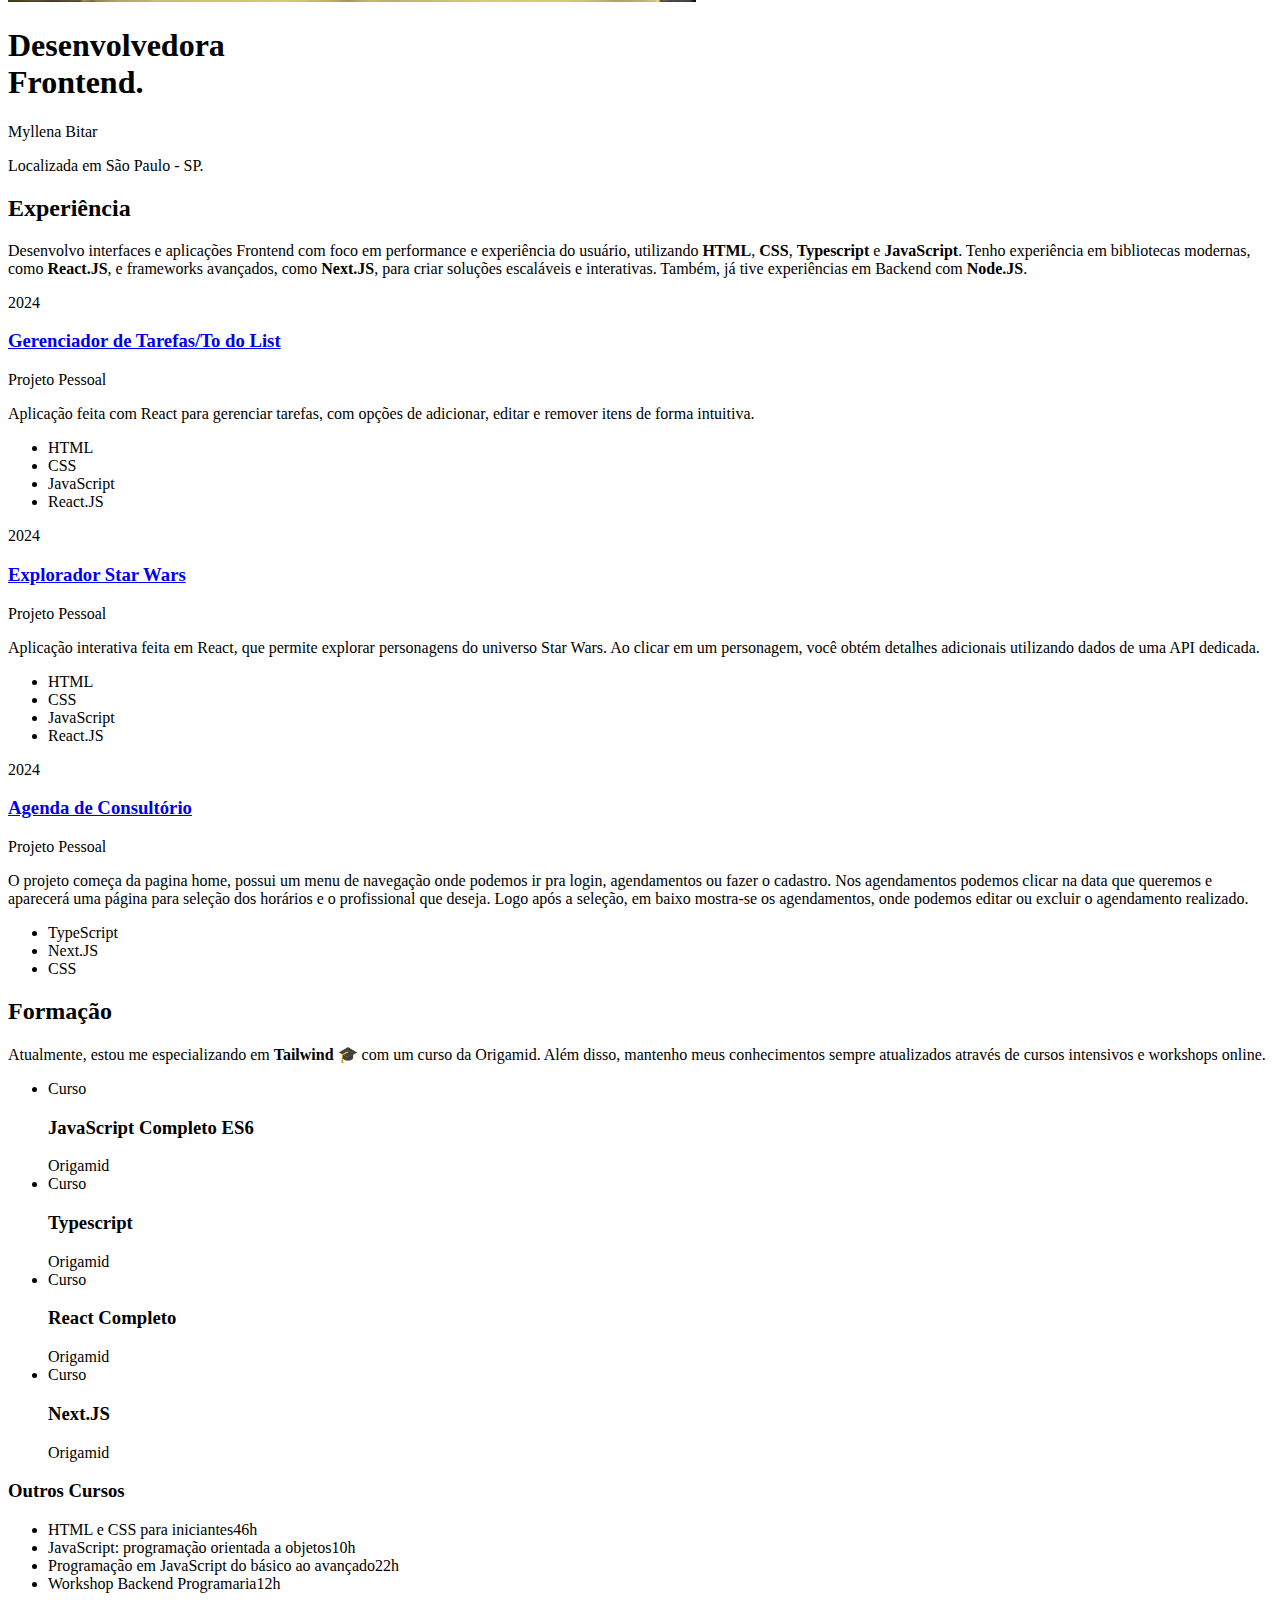
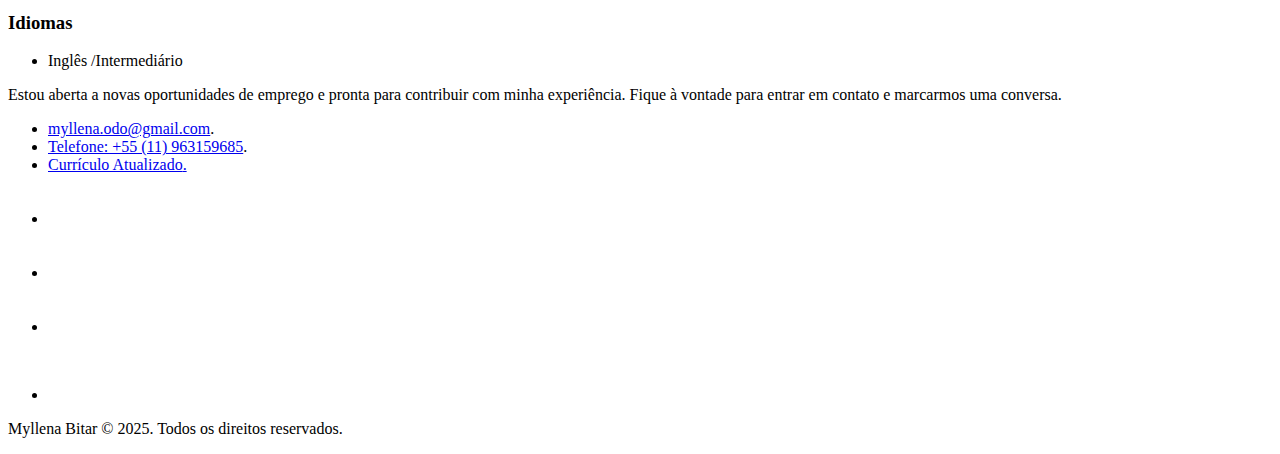
==== commit b1dd0f94: "``` No code changes made ```" ====
--- a/index.html
+++ b/index.html
@@ -100,7 +100,7 @@
     <div class="formacao-container">
         <h2 class="subtitulo">Formação</h2>
         <div>
-            <p class="formacao-texto"> Atualmente, estou me especializando em <strong>UI & UX</strong> e <strong>Tailwind</strong> 🎓 com um curso da Origamid. Além disso, mantenho meus conhecimentos sempre atualizados através de cursos intensivos e workshops online.</p>
+            <p class="formacao-texto"> Atualmente, estou me especializando em <strong>Tailwind</strong> 🎓 com um curso da Origamid. Além disso, mantenho meus conhecimentos sempre atualizados através de cursos intensivos e workshops online.</p>
             <ul class="faculdade-lista">
                 <li class="faculdade">
                     <span class="faculdade-tipo">
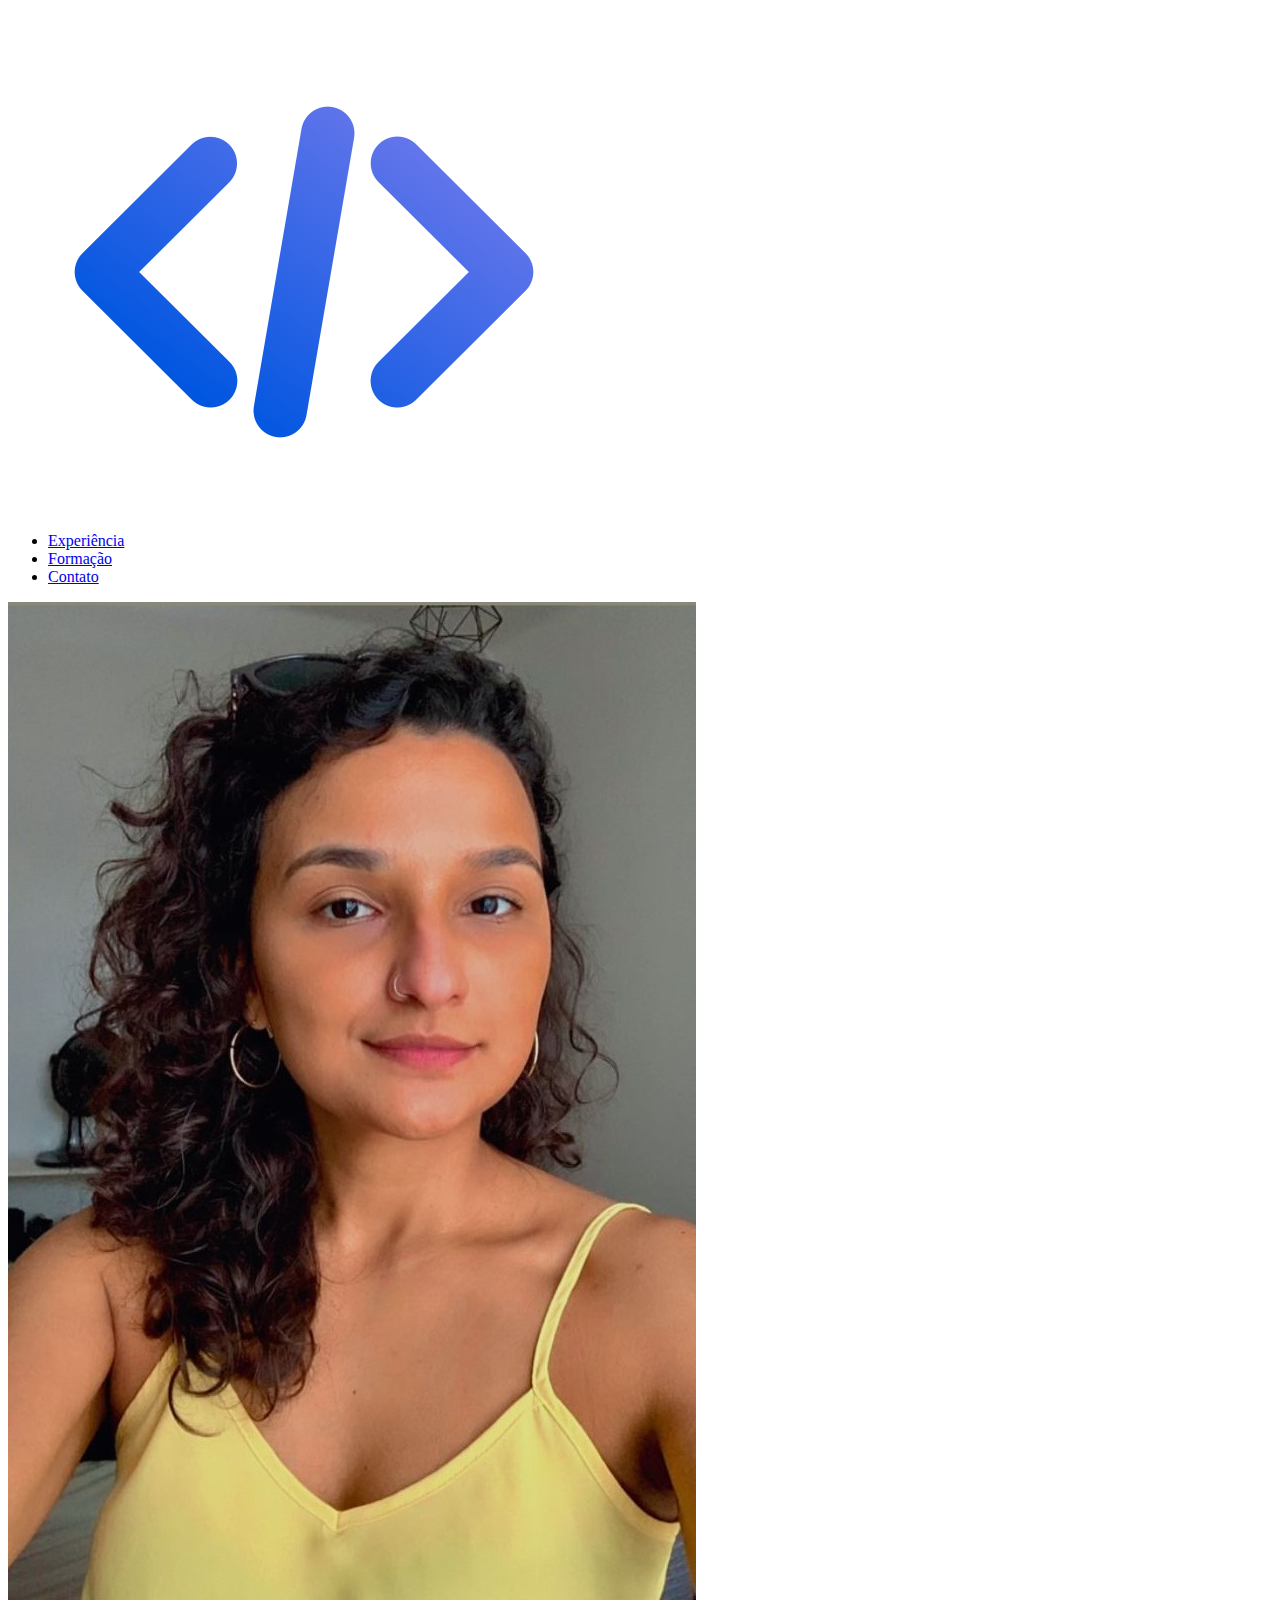
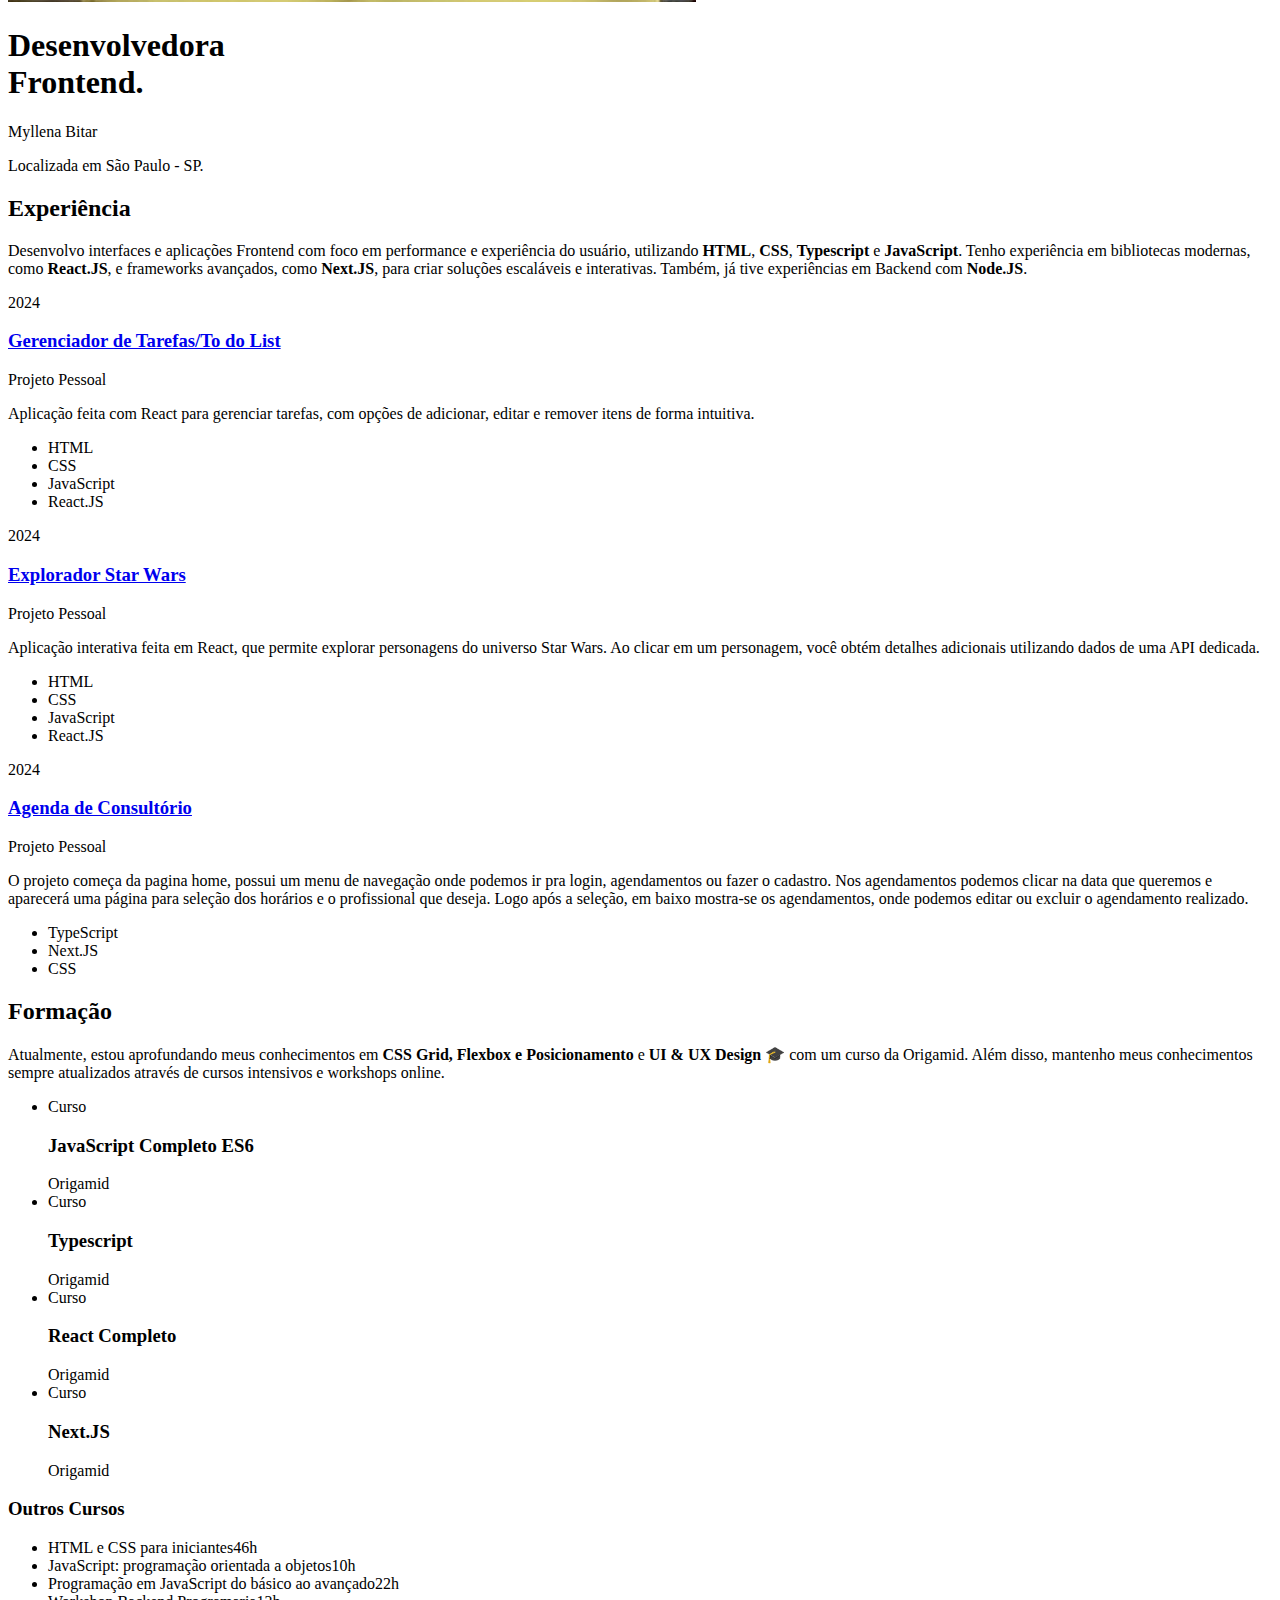
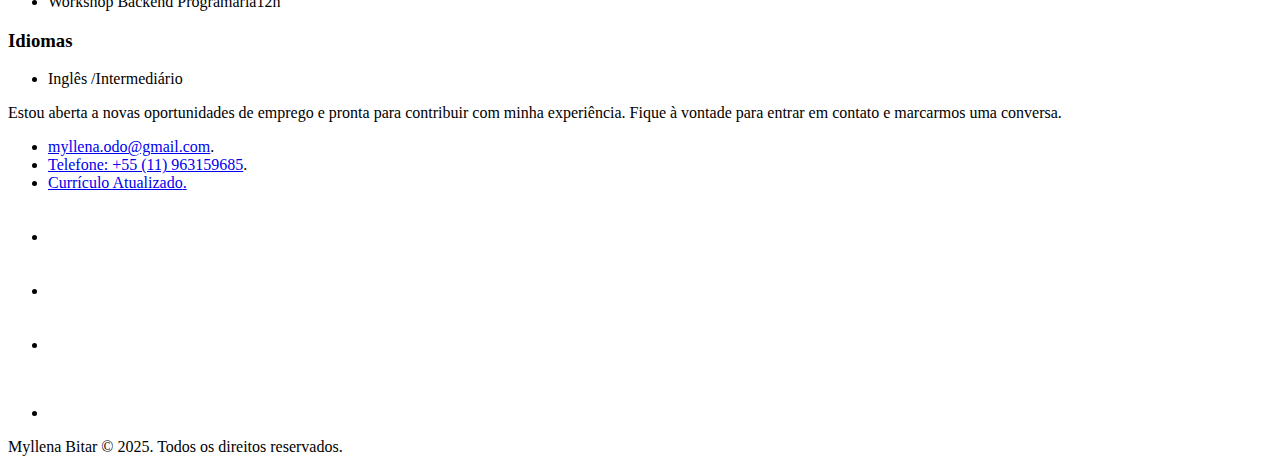
==== commit e4bad5d7: "Update education section to reflect new focus on CSS Grid, Flexbox, and UI & UX Design" ====
--- a/index.html
+++ b/index.html
@@ -100,7 +100,7 @@
     <div class="formacao-container">
         <h2 class="subtitulo">Formação</h2>
         <div>
-            <p class="formacao-texto"> Atualmente, estou me especializando em <strong>Tailwind</strong> 🎓 com um curso da Origamid. Além disso, mantenho meus conhecimentos sempre atualizados através de cursos intensivos e workshops online.</p>
+            <p class="formacao-texto"> Atualmente, estou aprofundando meus conhecimentos em <strong>CSS Grid, Flexbox e Posicionamento</strong> e <strong>UI & UX Design</strong> 🎓 com um curso da Origamid. Além disso, mantenho meus conhecimentos sempre atualizados através de cursos intensivos e workshops online.</p>
             <ul class="faculdade-lista">
                 <li class="faculdade">
                     <span class="faculdade-tipo">
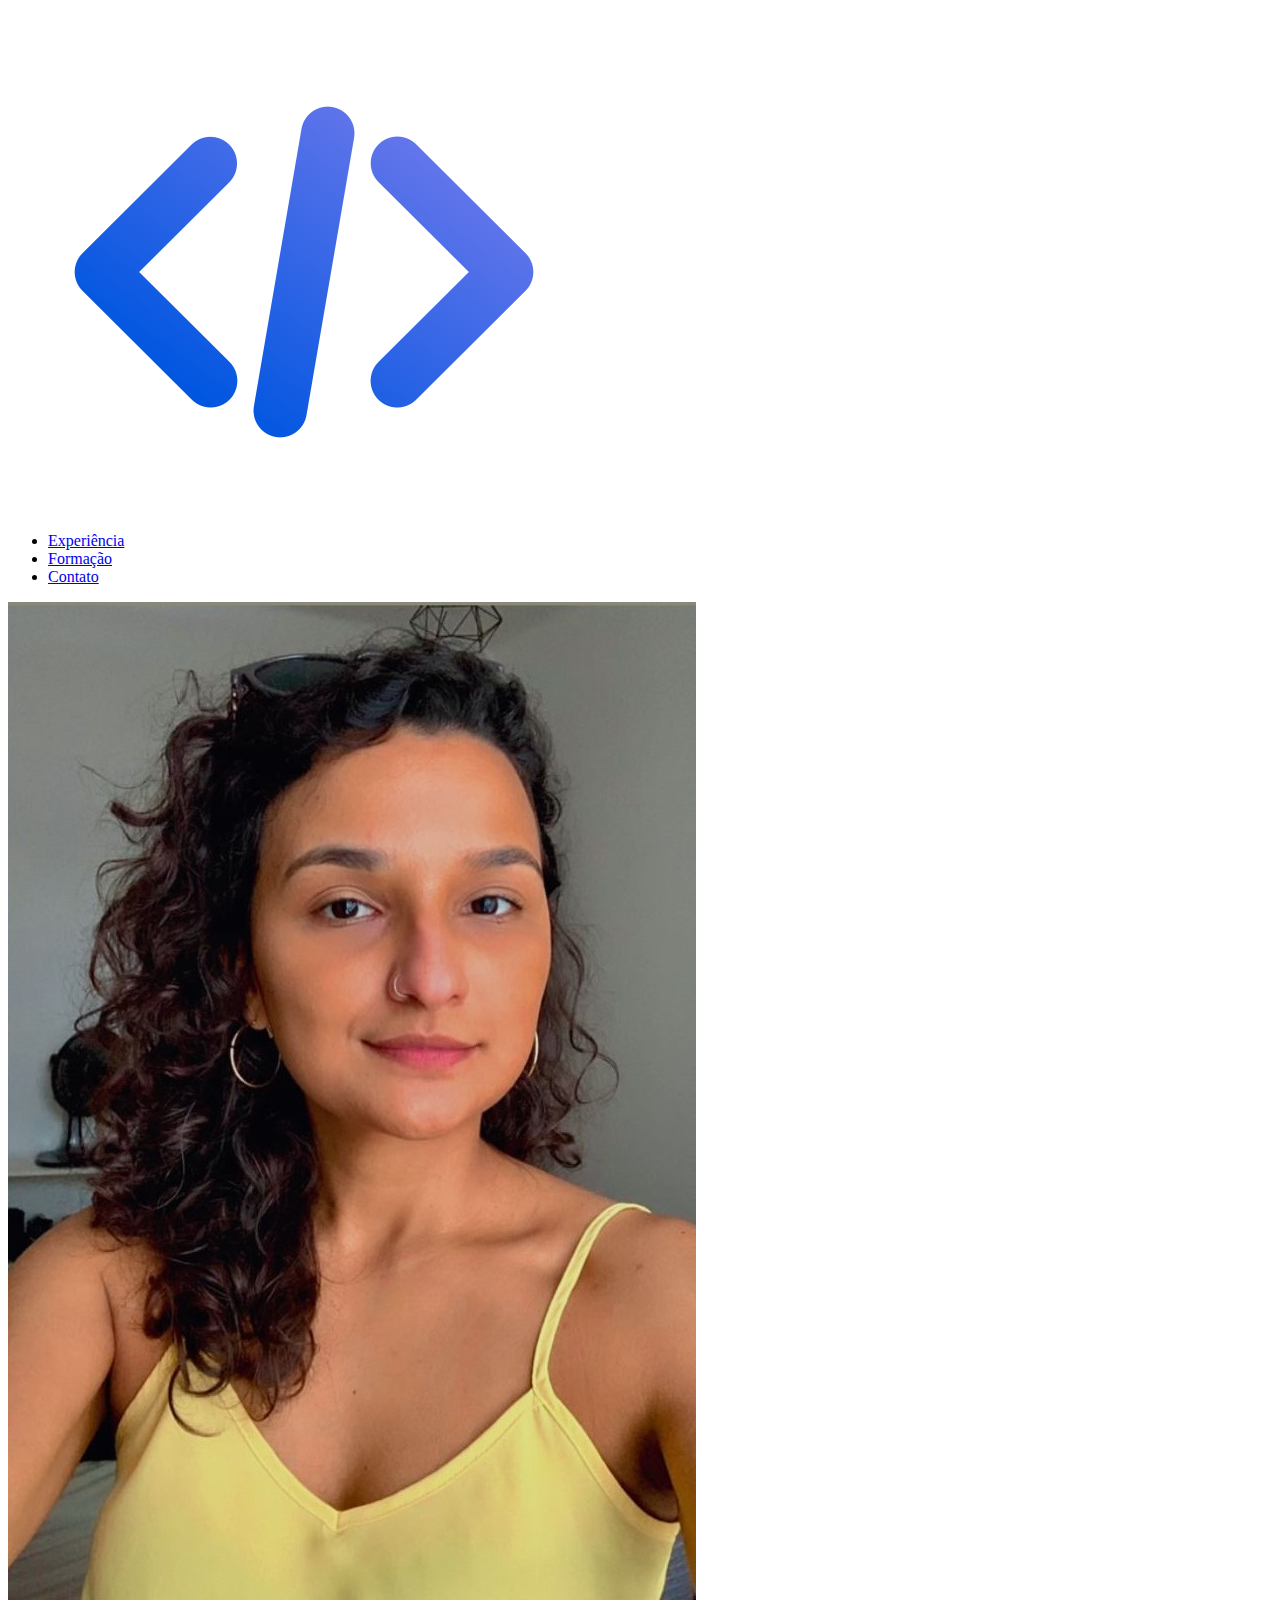
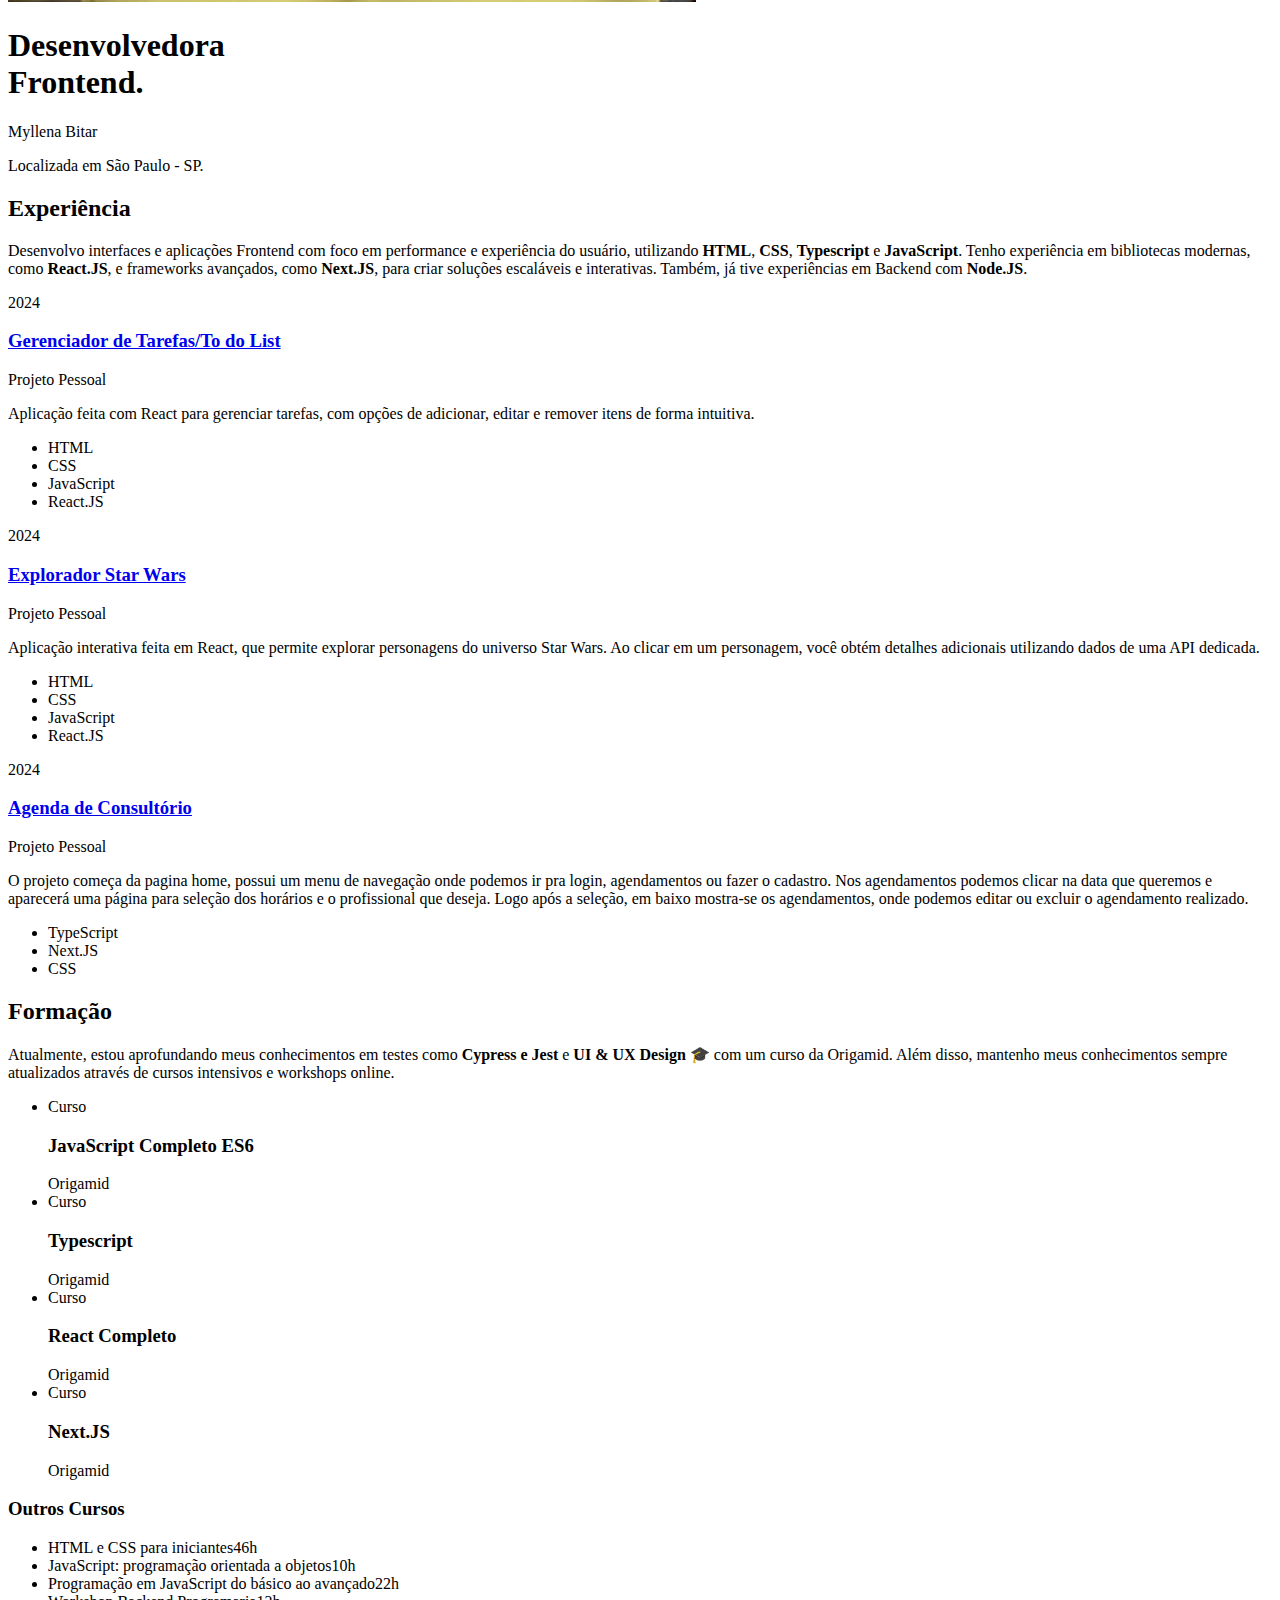
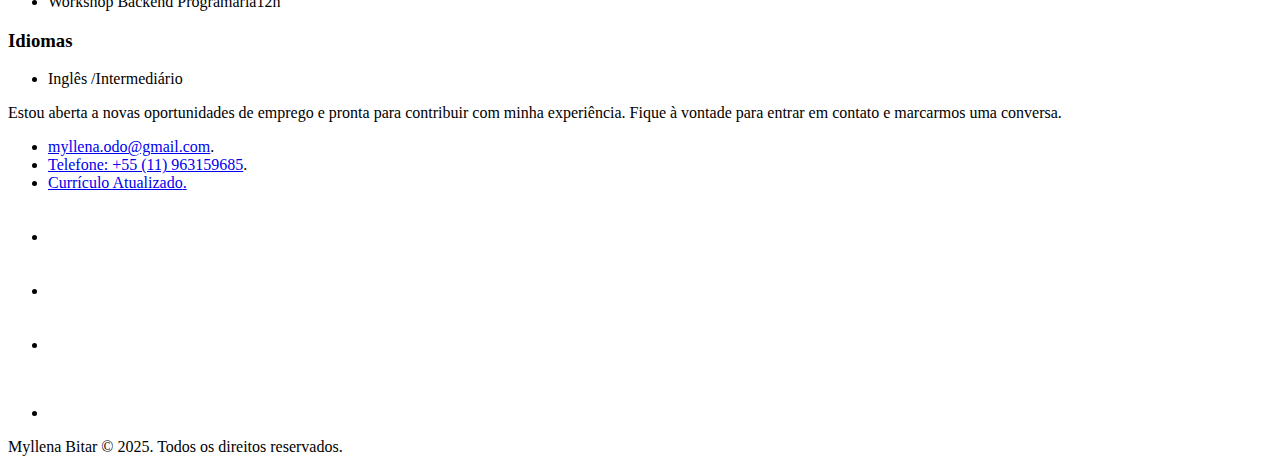
==== commit 6c0310d2: "Update education section to reflect focus on testing with Cypress and Jest" ====
--- a/index.html
+++ b/index.html
@@ -100,7 +100,7 @@
     <div class="formacao-container">
         <h2 class="subtitulo">Formação</h2>
         <div>
-            <p class="formacao-texto"> Atualmente, estou aprofundando meus conhecimentos em <strong>CSS Grid, Flexbox e Posicionamento</strong> e <strong>UI & UX Design</strong> 🎓 com um curso da Origamid. Além disso, mantenho meus conhecimentos sempre atualizados através de cursos intensivos e workshops online.</p>
+            <p class="formacao-texto"> Atualmente, estou aprofundando meus conhecimentos em testes como <strong>Cypress e Jest</strong> e <strong>UI & UX Design</strong> 🎓 com um curso da Origamid. Além disso, mantenho meus conhecimentos sempre atualizados através de cursos intensivos e workshops online.</p>
             <ul class="faculdade-lista">
                 <li class="faculdade">
                     <span class="faculdade-tipo">
